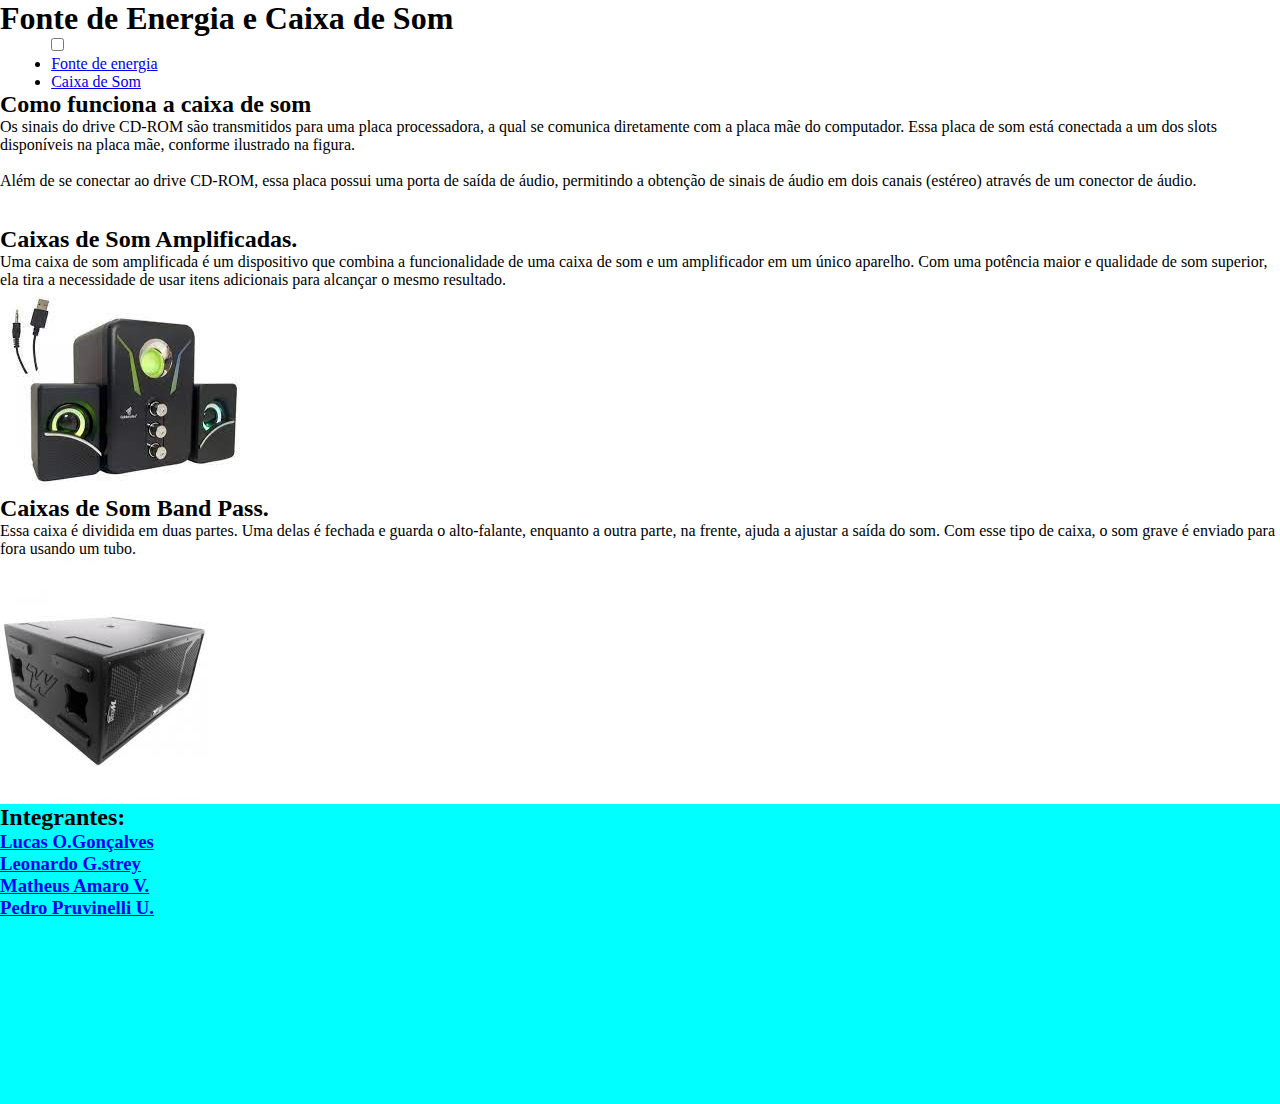
==== caixa.html @ 0919837f "caixa de som e fonte" ====
<!DOCTYPE html>
<html lang="en">
<head>
    <meta charset="UTF-8">
    <meta name="viewport" content="width=device-width, initial-scale=1.0">
    <title>Caixa de som</title>
    <link rel="stylesheet" href="caixa.css">
</head>
<body>
    <header>
        <h1>Fonte de Energia e Caixa de Som </h1>
        <div class="content">
          
          <input class="mobile-btn" type="checkbox" id="mobile-btn" />
          <label class="mobile-icon" for="mobile-btn"><span class="hamburguer"></span></label>
          
          <ul class="nav">
            <li><a href="fonte.html" title="Home">Fonte de energia</a></li>
            <li><a href="caixa.html" title="Sobre">Caixa de Som</a></li>
          
          </ul>
        </div>
    </header>

    <main>
        <div>
        <h2>
            Como funciona a caixa de som 
        </h2>

        <p>
            Os sinais do drive CD-ROM são transmitidos para uma placa processadora, a qual se comunica diretamente com a placa mãe do computador. Essa placa de som está conectada a um dos slots disponíveis na placa mãe, conforme ilustrado na figura.
            <br>
            <br>
            Além de se conectar ao drive CD-ROM, essa placa possui uma porta de saída de áudio, permitindo a obtenção de sinais de áudio em dois canais (estéreo) através de um conector de áudio.
        </p>
            <br>
        <img src="https://www.newtoncbraga.com.br/images/stories/artigos11/art0886_01.jpg" alt="">
        </div>

        <div>
            <h2>
             Caixas de Som Amplificadas.
            </h2>

             <p>
              Uma caixa de som amplificada é um dispositivo que combina a funcionalidade de uma caixa de som e um amplificador em um único aparelho. Com uma potência maior e qualidade de som superior, ela tira a necessidade de usar itens adicionais para alcançar o mesmo resultado.
             </p>

             <img src="[data-uri]" alt="">
        
            </div>
        <div>    
        <h2>
            Caixas de Som Band Pass.
        </h2>

        <p>
            Essa caixa é dividida em duas partes. Uma delas é fechada e guarda o alto-falante, enquanto a outra parte, na frente, ajuda a ajustar a saída do som. Com esse tipo de caixa, o som grave é enviado para fora usando um tubo.
        </p>

        <img src="[data-uri]" alt="">
        </div>



    </main>

    <footer>
        <h2>Integrantes:</h2>
    <h3><a href="https://github.com/lucastuia">Lucas O.Gonçalves</a></h3>
    <h3><a href="https://github.com/LeonardoGStrey">Leonardo G.strey</a></h3>
    <h3><a href="https://github.com/PortaSeAbrindo">Matheus Amaro V.</a></h3>
    <h3><a href="https://github.com/PRUVINELLI123">Pedro Pruvinelli U.</a></h3>
    </footer>

</body>
</html>
---- caixa.css ----
*{
    margin: 0;
    padding: 0;
}
.header {
    padding-left: 35px;
    padding-top: 40px;
    background-color: #ffffff;
    box-shadow: 1px 1px 4px 0 rgba(0,0,0,.1);
    position: fixed;
    top:0;
    left:0;  
    width: 100%;
    z-index:1;
    float:left; 
  }
  .header ul {
    
    margin: 0;
    padding: 0;
    list-style: none;
    overflow: hidden;
    background-color: hsla(186, 67%, 24%, 0.107);
  }
  .header li a {
    display: block;
    padding: 0.7em 0.5em;
    text-decoration: none;
    transition:.3s;
    border-bottom: 1px #f7f7f7 solid;
    color:#242424;  
  }
  .header li a:hover,
  .header .btn-mobile:hover {
    background-color: #02a1ee;
    color:#fff; 
  }
  .header .logo {
   
    display: block;
    float: left;
  }
  .header .nav {
    clear: both;
    max-height: 0;
    transition: max-height .2s ease-out;
  }
  /* menu icon */
  .header .mobile-icon {
    cursor: pointer;
    display: inline-block;
    float: right;
    padding: 28px 20px;
    position: relative;
    user-select: none;
  }
  .header .mobile-icon .hamburguer {
    background: #333;
    display: block;
    height: 2px;
    position: relative;
    transition: background .2s ease-out;
    width: 18px;
  }
  .header .mobile-icon .hamburguer:before,
  .header .mobile-icon .hamburguer:after {
    background: #333;
    content: '';
    display: block;
    height: 100%;
    position: absolute;
    transition: all .2s ease-out;
    width: 100%;
  }
  .header .mobile-icon .hamburguer:before {
    top: 5px;
  }
  .header .mobile-icon .hamburguer:after {
    top: -5px;
  }
  /* menu btn */
  .header .mobile-btn {
    display: none;
  }
  .header .mobile-btn:checked ~ .nav {
    max-height: 240px;
  }
  .header .mobile-btn:checked ~ .mobile-icon .hamburguer {
    background: transparent;
  }
  .header .mobile-btn:checked ~ .mobile-icon .hamburguer:before {
    transform: rotate(-45deg);
  }
  .header .mobile-btn:checked ~ .mobile-icon .hamburguer:after {
    transform: rotate(45deg);
  }
  .header .mobile-btn:checked ~ .mobile-icon:not(.steps) .hamburguer:before,
  .header .mobile-btn:checked ~ .mobile-icon:not(.steps) .hamburguer:after {
    top: 0;
  }
  .container {
    width:100%;
    float:left;
    margin-top:100px;    
  }
  .content { 
    float:left; 
    width:92%; 
    margin:0 4%;  
   
}
  /* 48em = 768px */
  @media (min-width: 48em) {
    
    .header li { float:left; }
    
    .header li a {
      
      padding: 15px 30px;
      margin-top: 10px;
      border-radius: 6px;
    
    }
    .header .nav {
      clear: none;
      float: right;
      max-height: none;
    }
    
    .header .mobile-icon { display:none; }
    .header li a {
    
      transition:.3s;
      border-bottom:0; 
    
    }
  }

footer{
    width: 100%;
    height: 300px;
    background-color: aqua;
}
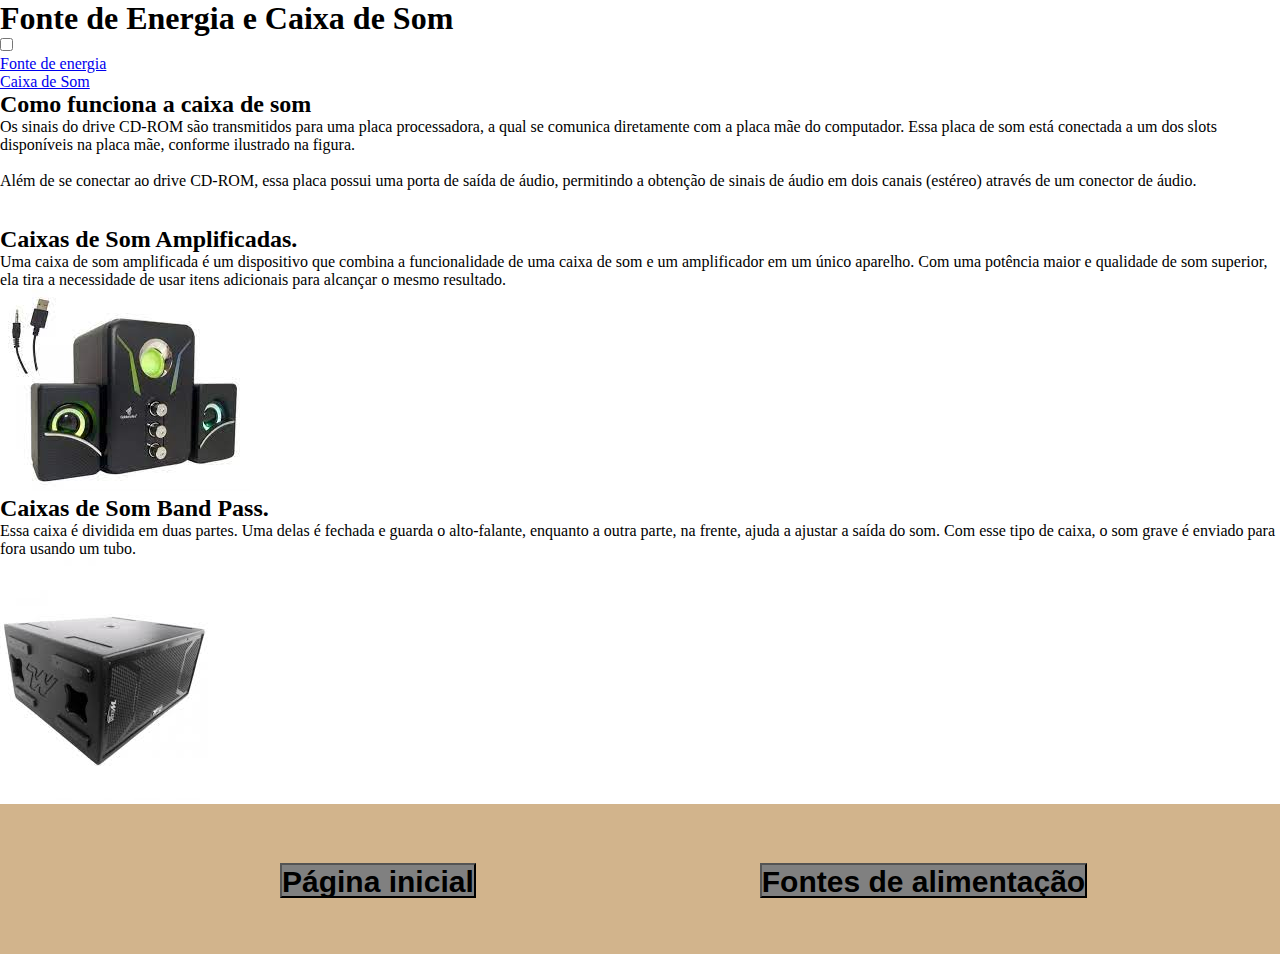
==== commit 663e074b: "aaa" ====
--- a/caixa.html
+++ b/caixa.html
@@ -67,11 +67,8 @@
     </main>
 
     <footer>
-        <h2>Integrantes:</h2>
-    <h3><a href="https://github.com/lucastuia">Lucas O.Gonçalves</a></h3>
-    <h3><a href="https://github.com/LeonardoGStrey">Leonardo G.strey</a></h3>
-    <h3><a href="https://github.com/PortaSeAbrindo">Matheus Amaro V.</a></h3>
-    <h3><a href="https://github.com/PRUVINELLI123">Pedro Pruvinelli U.</a></h3>
+    <a href="index.html"><button><h2>Página inicial</h2></button></a>
+    <a href="fonte.html"><button><h2>Fontes de alimentação</h2></button></a>
     </footer>
 
 </body>
--- a/caixa.css
+++ b/caixa.css
@@ -1,143 +1,20 @@
 *{
+    padding: 0;
     margin: 0;
-    padding: 0;
 }
-.header {
-    padding-left: 35px;
-    padding-top: 40px;
-    background-color: #ffffff;
-    box-shadow: 1px 1px 4px 0 rgba(0,0,0,.1);
-    position: fixed;
-    top:0;
-    left:0;  
-    width: 100%;
-    z-index:1;
-    float:left; 
-  }
-  .header ul {
-    
-    margin: 0;
-    padding: 0;
-    list-style: none;
-    overflow: hidden;
-    background-color: hsla(186, 67%, 24%, 0.107);
-  }
-  .header li a {
-    display: block;
-    padding: 0.7em 0.5em;
-    text-decoration: none;
-    transition:.3s;
-    border-bottom: 1px #f7f7f7 solid;
-    color:#242424;  
-  }
-  .header li a:hover,
-  .header .btn-mobile:hover {
-    background-color: #02a1ee;
-    color:#fff; 
-  }
-  .header .logo {
-   
-    display: block;
-    float: left;
-  }
-  .header .nav {
-    clear: both;
-    max-height: 0;
-    transition: max-height .2s ease-out;
-  }
-  /* menu icon */
-  .header .mobile-icon {
-    cursor: pointer;
-    display: inline-block;
-    float: right;
-    padding: 28px 20px;
-    position: relative;
-    user-select: none;
-  }
-  .header .mobile-icon .hamburguer {
-    background: #333;
-    display: block;
-    height: 2px;
-    position: relative;
-    transition: background .2s ease-out;
-    width: 18px;
-  }
-  .header .mobile-icon .hamburguer:before,
-  .header .mobile-icon .hamburguer:after {
-    background: #333;
-    content: '';
-    display: block;
-    height: 100%;
-    position: absolute;
-    transition: all .2s ease-out;
-    width: 100%;
-  }
-  .header .mobile-icon .hamburguer:before {
-    top: 5px;
-  }
-  .header .mobile-icon .hamburguer:after {
-    top: -5px;
-  }
-  /* menu btn */
-  .header .mobile-btn {
-    display: none;
-  }
-  .header .mobile-btn:checked ~ .nav {
-    max-height: 240px;
-  }
-  .header .mobile-btn:checked ~ .mobile-icon .hamburguer {
-    background: transparent;
-  }
-  .header .mobile-btn:checked ~ .mobile-icon .hamburguer:before {
-    transform: rotate(-45deg);
-  }
-  .header .mobile-btn:checked ~ .mobile-icon .hamburguer:after {
-    transform: rotate(45deg);
-  }
-  .header .mobile-btn:checked ~ .mobile-icon:not(.steps) .hamburguer:before,
-  .header .mobile-btn:checked ~ .mobile-icon:not(.steps) .hamburguer:after {
-    top: 0;
-  }
-  .container {
-    width:100%;
-    float:left;
-    margin-top:100px;    
-  }
-  .content { 
-    float:left; 
-    width:92%; 
-    margin:0 4%;  
-   
+footer button{
+    margin-left: 280px;
+    background-color: gray;
+    margin-top: 59px;
+    height: 35px;
 }
-  /* 48em = 768px */
-  @media (min-width: 48em) {
-    
-    .header li { float:left; }
-    
-    .header li a {
-      
-      padding: 15px 30px;
-      margin-top: 10px;
-      border-radius: 6px;
-    
-    }
-    .header .nav {
-      clear: none;
-      float: right;
-      max-height: none;
-    }
-    
-    .header .mobile-icon { display:none; }
-    .header li a {
-    
-      transition:.3s;
-      border-bottom:0; 
-    
-    }
-  }
-
+footer h2{
+    color: black;
+    font-family: Arial, Helvetica, sans-serif;
+    font-size: 30px;
+}
 footer{
     width: 100%;
-    height: 300px;
-    background-color: aqua;
+    height: 150px;
+    background-color: tan;
 }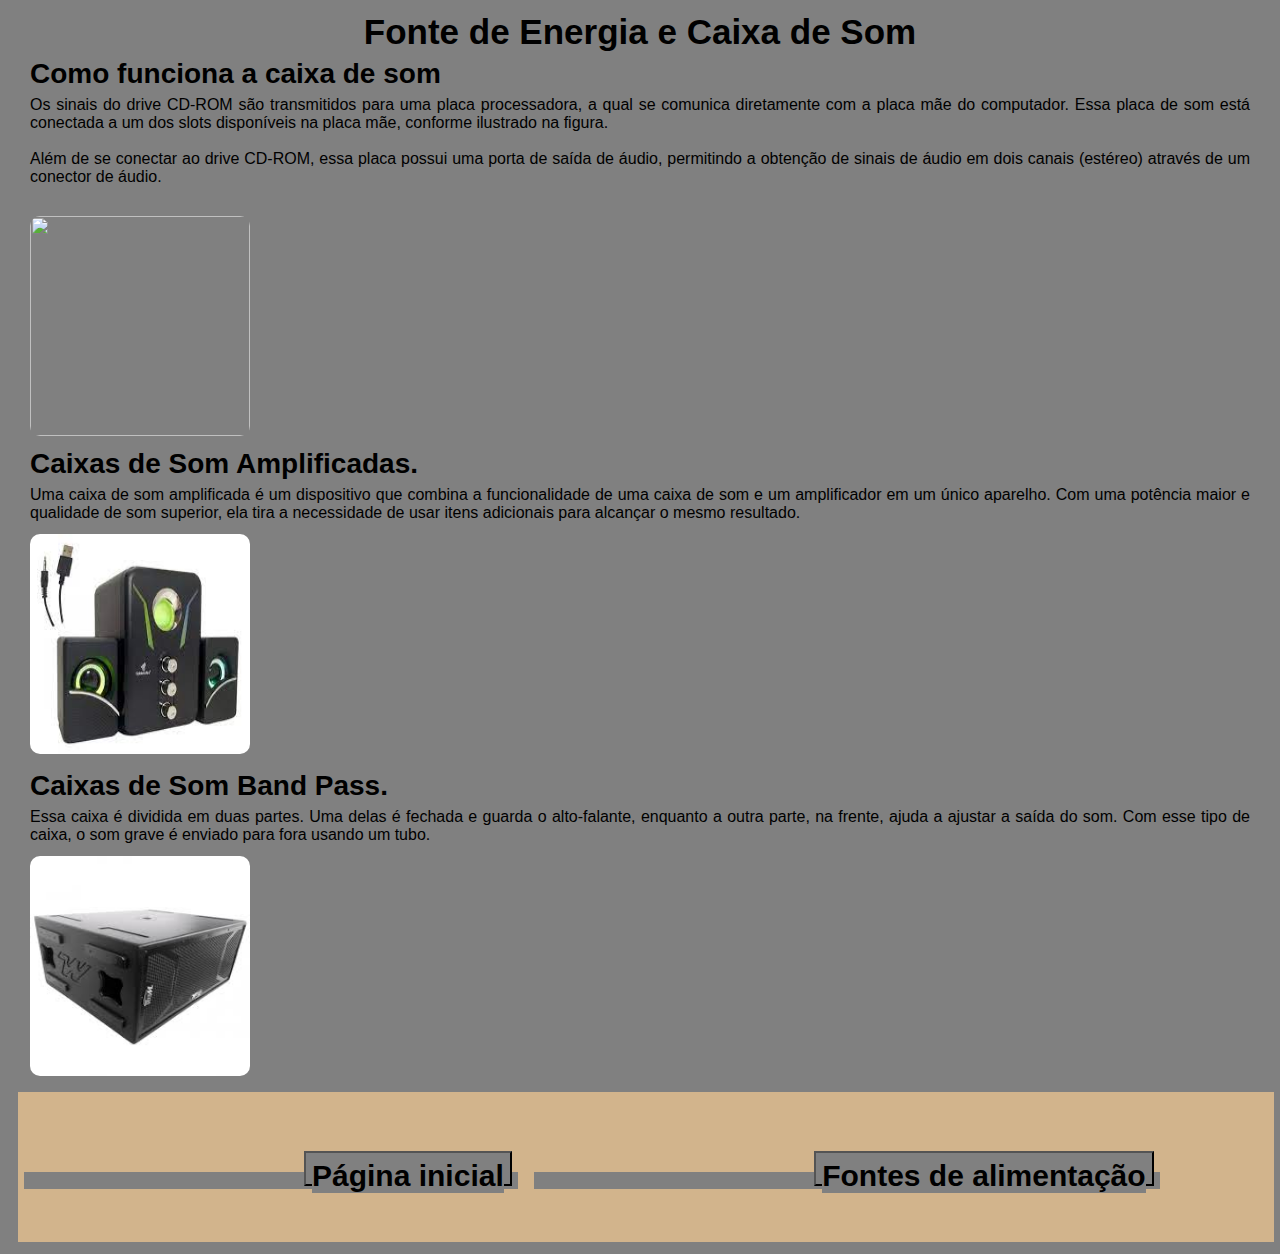
==== commit b0fc3013: "desenvolvimento" ====
--- a/caixa.html
+++ b/caixa.html
@@ -10,15 +10,6 @@
     <header>
         <h1>Fonte de Energia e Caixa de Som </h1>
         <div class="content">
-          
-          <input class="mobile-btn" type="checkbox" id="mobile-btn" />
-          <label class="mobile-icon" for="mobile-btn"><span class="hamburguer"></span></label>
-          
-          <ul class="nav">
-            <li><a href="fonte.html" title="Home">Fonte de energia</a></li>
-            <li><a href="caixa.html" title="Sobre">Caixa de Som</a></li>
-          
-          </ul>
         </div>
     </header>
 
--- a/caixa.css
+++ b/caixa.css
@@ -1,6 +1,25 @@
 *{
+    margin: 0;
     padding: 0;
-    margin: 0;
+    text-align: justify;
+    background-color: gray;
+    font-family: Verdana, Geneva, Tahoma, sans-serif;
+    margin: 6px;
+}
+h1{
+    text-align: center;
+    font-size: 35px;
+}
+h2{
+    font-size: 28px;
+}
+p{
+    font-size: 24;
+}
+img{
+    border-radius: 10px;
+    height: 220px;
+    width: 220px;
 }
 footer button{
     margin-left: 280px;
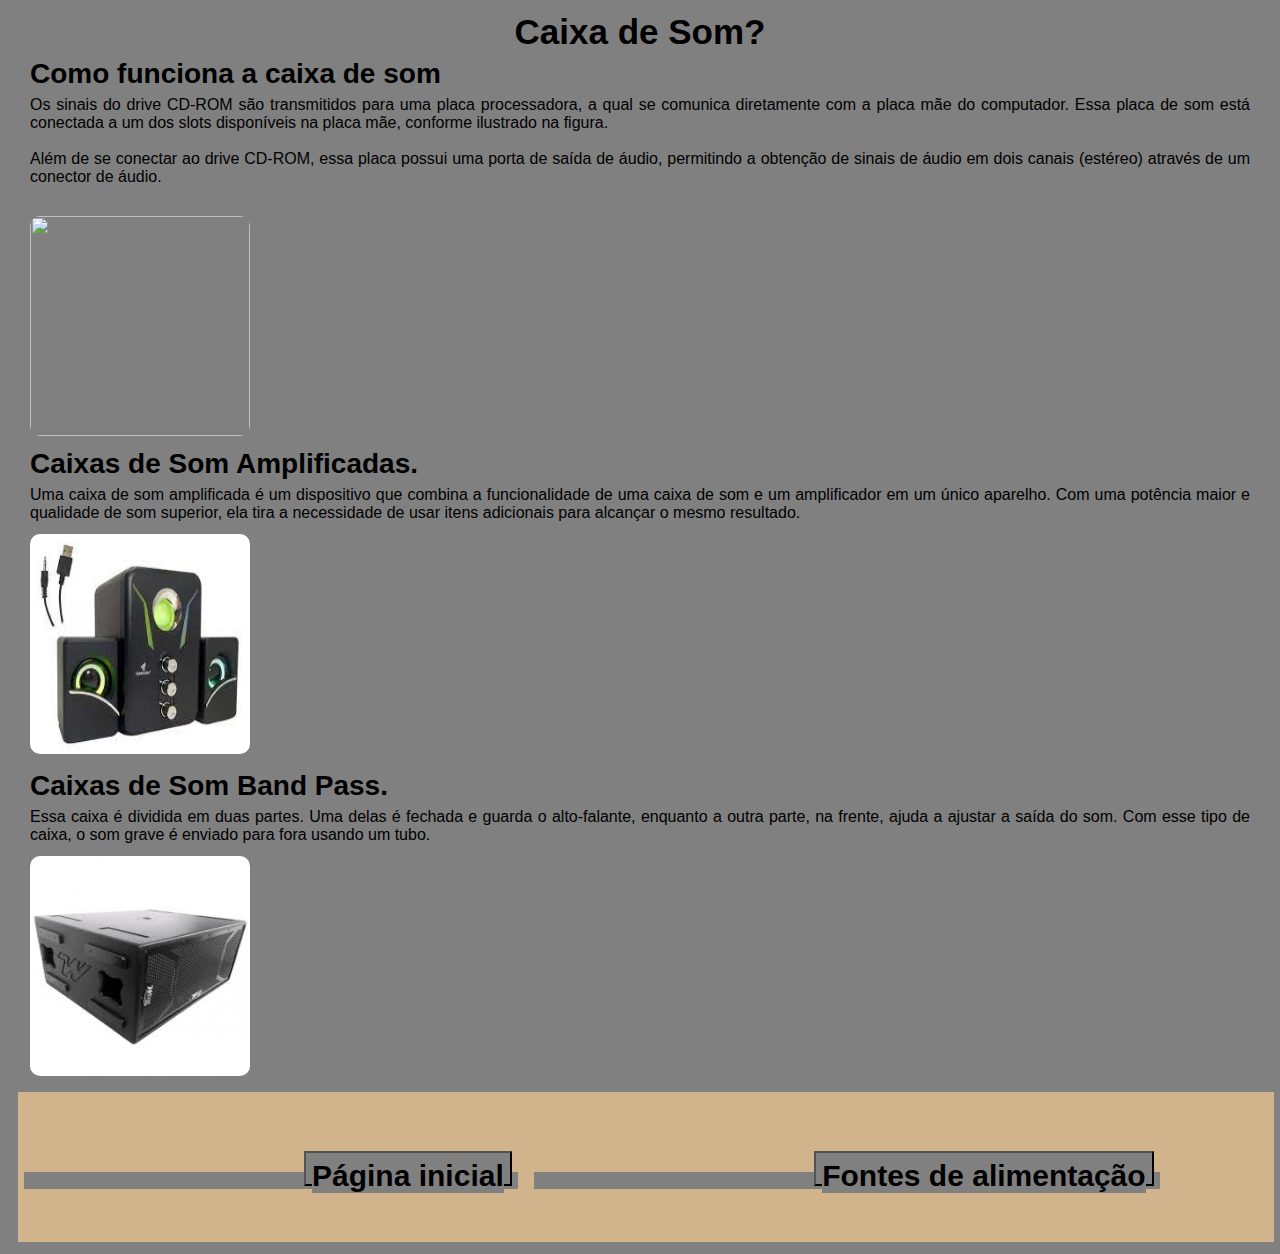
==== commit 78485730: "finalização do header" ====
--- a/caixa.html
+++ b/caixa.html
@@ -8,7 +8,7 @@
 </head>
 <body>
     <header>
-        <h1>Fonte de Energia e Caixa de Som </h1>
+        <h1>Caixa de Som? </h1>
         <div class="content">
         </div>
     </header>
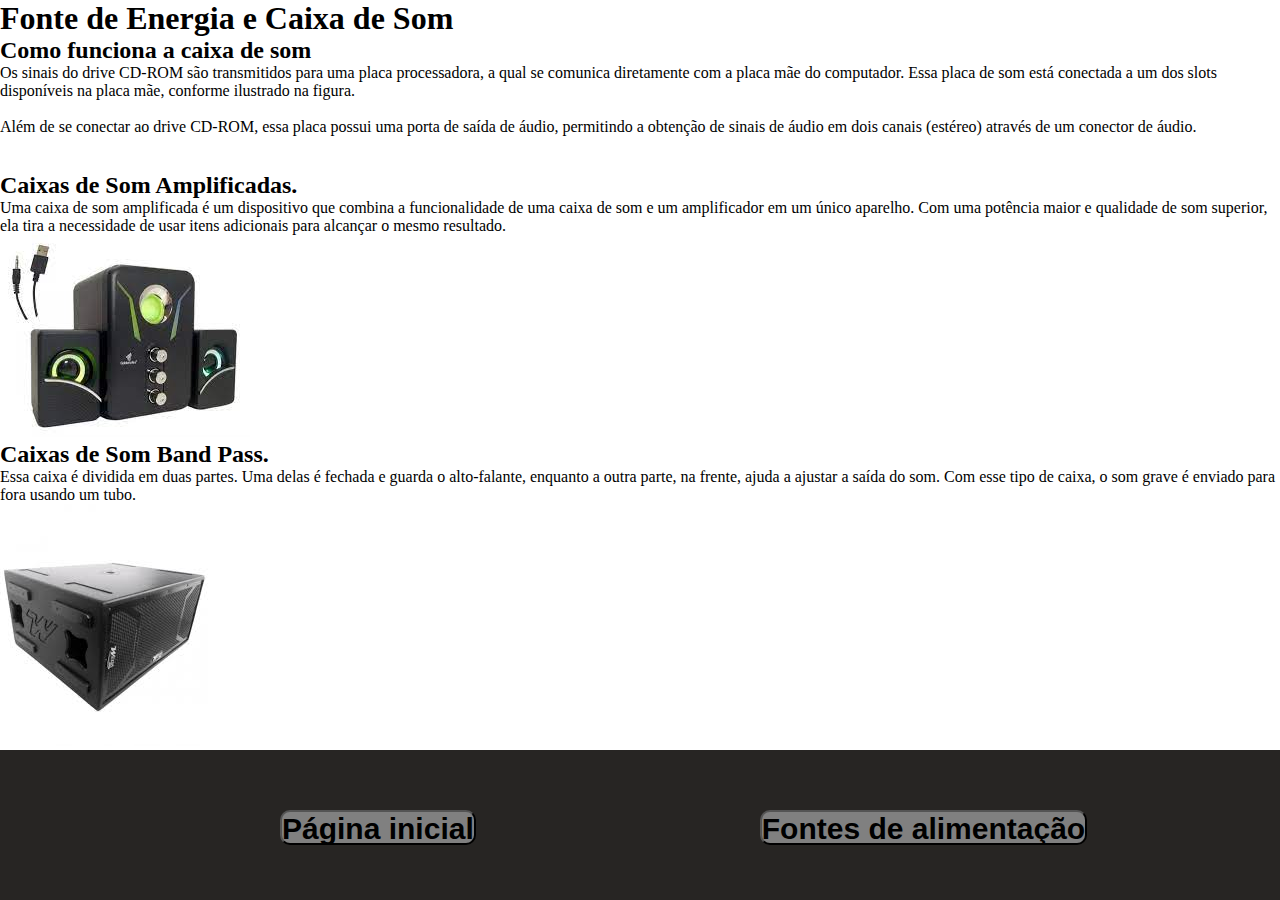
==== commit c65f96c3: "oppp" ====
--- a/caixa.html
+++ b/caixa.html
@@ -8,9 +8,8 @@
 </head>
 <body>
     <header>
-        <h1>Caixa de Som? </h1>
-        <div class="content">
-        </div>
+        <h1>Fonte de Energia e Caixa de Som </h1>
+        
     </header>
 
     <main>
--- a/caixa.css
+++ b/caixa.css
@@ -1,31 +1,13 @@
 *{
+    padding: 0;
     margin: 0;
-    padding: 0;
-    text-align: justify;
-    background-color: gray;
-    font-family: Verdana, Geneva, Tahoma, sans-serif;
-    margin: 6px;
-}
-h1{
-    text-align: center;
-    font-size: 35px;
-}
-h2{
-    font-size: 28px;
-}
-p{
-    font-size: 24;
-}
-img{
-    border-radius: 10px;
-    height: 220px;
-    width: 220px;
 }
 footer button{
     margin-left: 280px;
     background-color: gray;
-    margin-top: 59px;
+    margin-top: 60px;
     height: 35px;
+    border-radius: 10px;
 }
 footer h2{
     color: black;
@@ -35,5 +17,5 @@
 footer{
     width: 100%;
     height: 150px;
-    background-color: tan;
+    background-color: rgb(39, 37, 35);
 }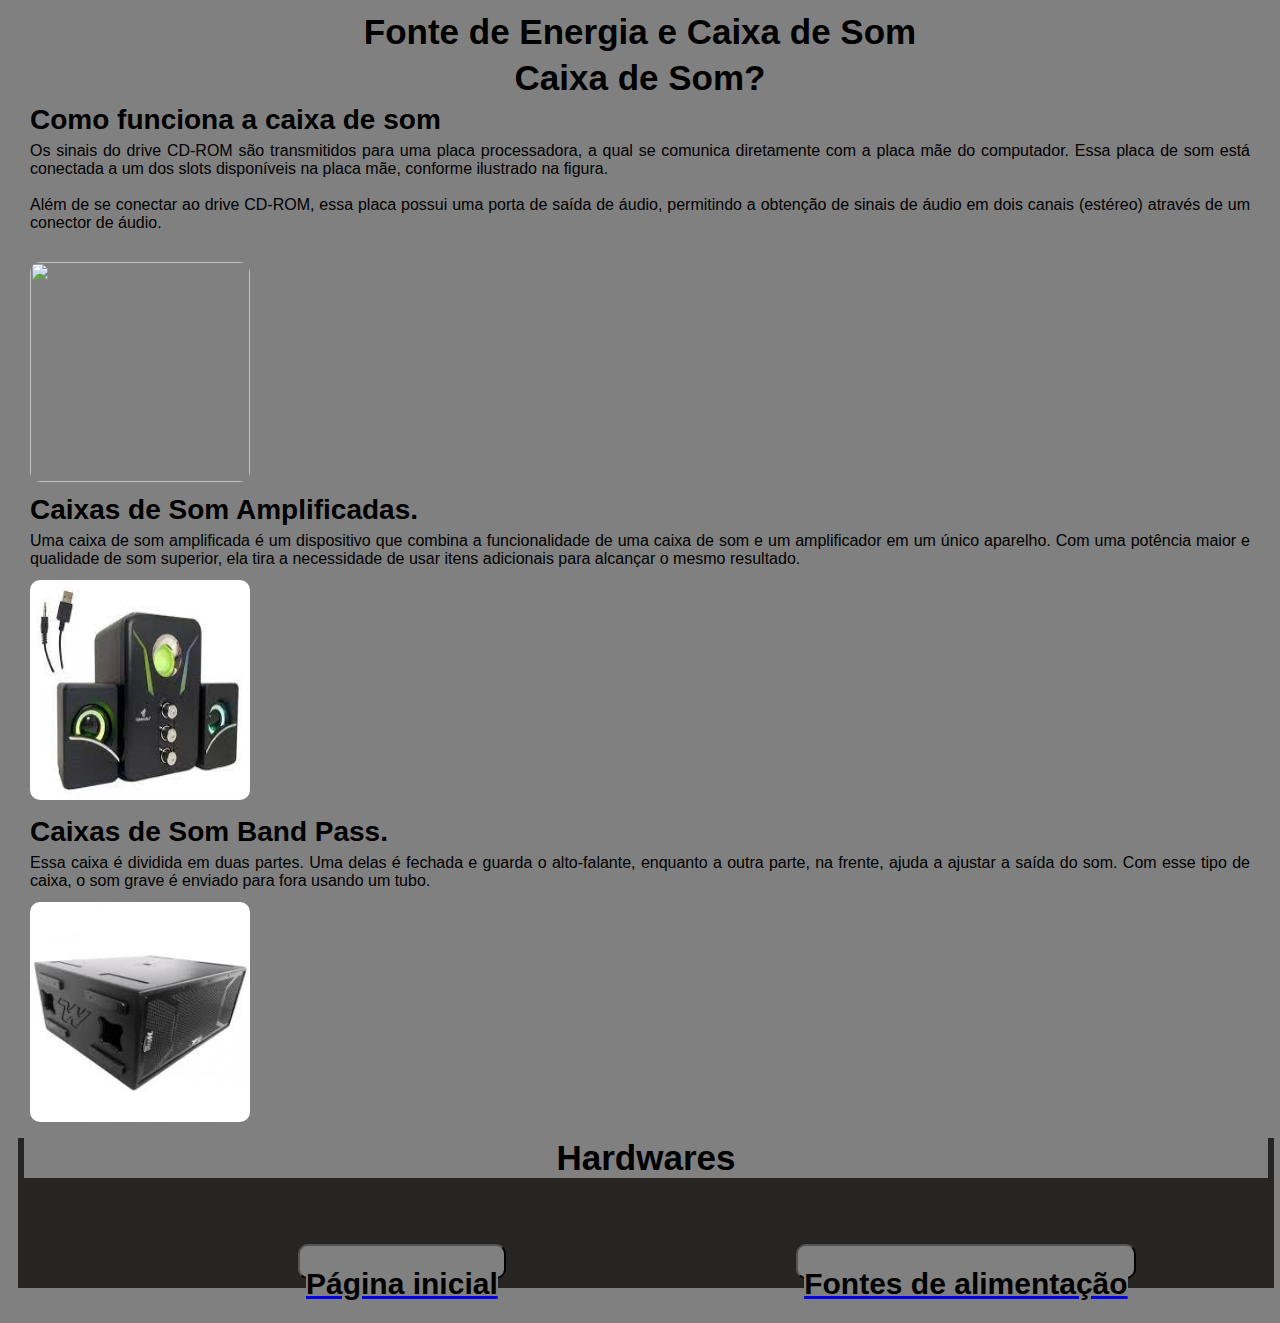
==== commit fbdb8a67: "Merge branch 'main' of https://github.com/LeonardoGStrey/hardware" ====
--- a/caixa.html
+++ b/caixa.html
@@ -8,8 +8,14 @@
 </head>
 <body>
     <header>
+
         <h1>Fonte de Energia e Caixa de Som </h1>
         
+
+        <h1>Caixa de Som? </h1>
+        <div class="content">
+        </div>
+
     </header>
 
     <main>
@@ -57,8 +63,9 @@
     </main>
 
     <footer>
-    <a href="index.html"><button><h2>Página inicial</h2></button></a>
-    <a href="fonte.html"><button><h2>Fontes de alimentação</h2></button></a>
+    <h1 id="iu">Hardwares</h1>
+    <button><a href="index.html"><h2>Página inicial</h2></a></button>
+    <button><a href="fonte.html"><h2>Fontes de alimentação</h2></a></button>
     </footer>
 
 </body>
--- a/caixa.css
+++ b/caixa.css
@@ -1,6 +1,25 @@
 *{
+    margin: 0;
     padding: 0;
-    margin: 0;
+    text-align: justify;
+    background-color: gray;
+    font-family: Verdana, Geneva, Tahoma, sans-serif;
+    margin: 6px;
+}
+h1{
+    text-align: center;
+    font-size: 35px;
+}
+h2{
+    font-size: 28px;
+}
+p{
+    font-size: 24;
+}
+img{
+    border-radius: 10px;
+    height: 220px;
+    width: 220px;
 }
 footer button{
     margin-left: 280px;
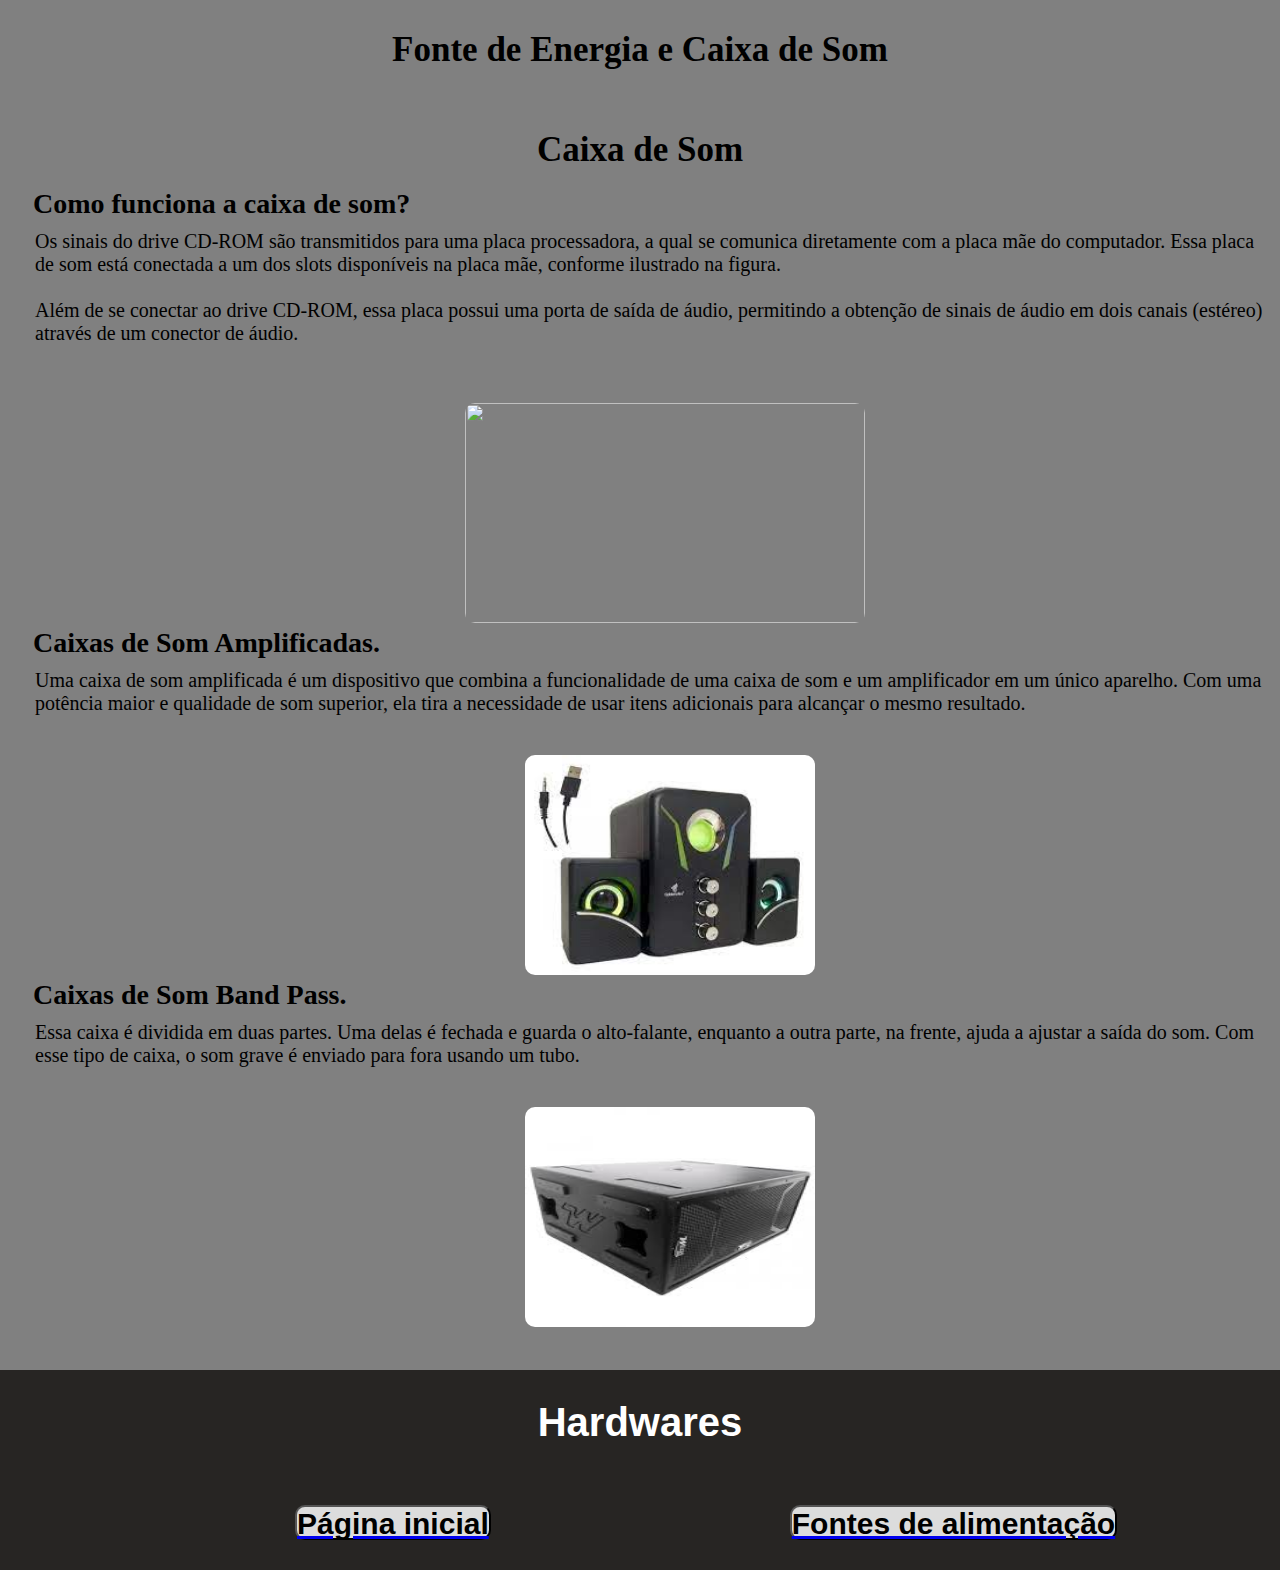
==== commit b1940689: "fds" ====
--- a/caixa.html
+++ b/caixa.html
@@ -12,7 +12,7 @@
         <h1>Fonte de Energia e Caixa de Som </h1>
         
 
-        <h1>Caixa de Som? </h1>
+        
         <div class="content">
         </div>
 
@@ -20,8 +20,10 @@
 
     <main>
         <div>
+            <h1>Caixa de Som</h1>
+            <br>
         <h2>
-            Como funciona a caixa de som 
+            Como funciona a caixa de som? 
         </h2>
 
         <p>
@@ -31,7 +33,7 @@
             Além de se conectar ao drive CD-ROM, essa placa possui uma porta de saída de áudio, permitindo a obtenção de sinais de áudio em dois canais (estéreo) através de um conector de áudio.
         </p>
             <br>
-        <img src="https://www.newtoncbraga.com.br/images/stories/artigos11/art0886_01.jpg" alt="">
+        <img src="https://www.newtoncbraga.com.br/images/stories/artigos11/art0886_01.jpg" alt="" id="img2">
         </div>
 
         <div>
--- a/caixa.css
+++ b/caixa.css
@@ -1,32 +1,53 @@
 *{
     margin: 0;
     padding: 0;
-    text-align: justify;
-    background-color: gray;
-    font-family: Verdana, Geneva, Tahoma, sans-serif;
-    margin: 6px;
 }
 h1{
     text-align: center;
     font-size: 35px;
+    padding-top: 30px;
 }
-h2{
+main h2{
     font-size: 28px;
+    padding-left: 33px;
 }
-p{
-    font-size: 24;
+main p{
+    padding-left: 25px;
+    font-size: 20px;
 }
 img{
+        border-radius: 10px;
+        height: 220px;
+        width: 290px;
+        margin-top: 30px;
+        margin-left: 525px;
+
+}
+#img2{
     border-radius: 10px;
     height: 220px;
-    width: 220px;
+    width: 400px;
+    margin-top: 30px;
+    margin-left: 465px;
+
+}
+header{
+    background-color: gray;
+    width: 100%;
+    height: 100px;
+}
+main{
+    background-color: gray;
+    width: 100%;
+    height: 1270px;
 }
 footer button{
-    margin-left: 280px;
-    background-color: gray;
+    margin-left: 295px;
+    background-color: gainsboro;
     margin-top: 60px;
     height: 35px;
     border-radius: 10px;
+    cursor: pointer;
 }
 footer h2{
     color: black;
@@ -35,6 +56,16 @@
 }
 footer{
     width: 100%;
-    height: 150px;
+    height: 200px;
     background-color: rgb(39, 37, 35);
+}
+#iu{
+    text-align: center;
+    font-size: 40px;
+    padding-top: 30px;
+    color: #fff;
+    font-family: Arial, Helvetica, sans-serif;
+}
+p{
+    margin: 10px;
 }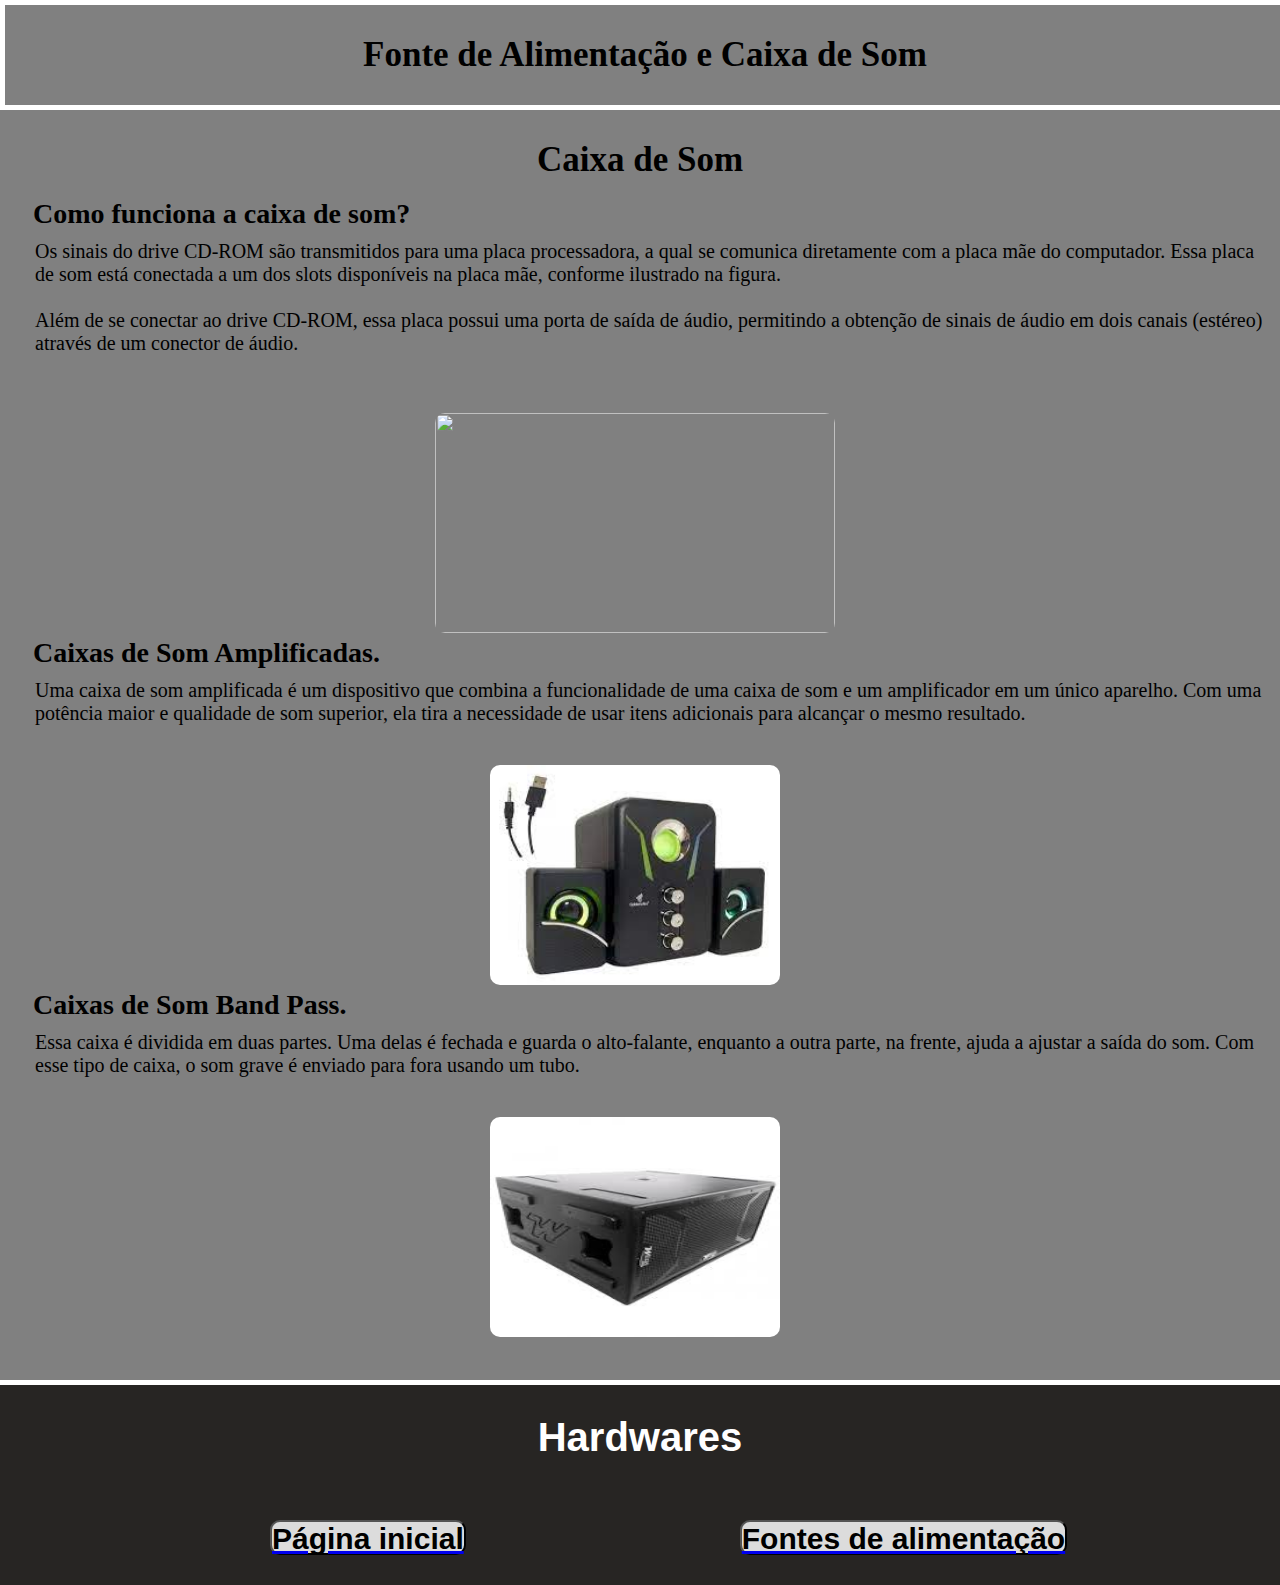
==== commit 1ee087eb: "a" ====
--- a/caixa.html
+++ b/caixa.html
@@ -9,7 +9,7 @@
 <body>
     <header>
 
-        <h1>Fonte de Energia e Caixa de Som </h1>
+        <h1>Fonte de Alimentação e Caixa de Som </h1>
         
 
         
--- a/caixa.css
+++ b/caixa.css
@@ -20,7 +20,7 @@
         height: 220px;
         width: 290px;
         margin-top: 30px;
-        margin-left: 525px;
+        margin-left: 490px;
 
 }
 #img2{
@@ -28,21 +28,24 @@
     height: 220px;
     width: 400px;
     margin-top: 30px;
-    margin-left: 465px;
+    margin-left: 435px;
 
 }
 header{
     background-color: gray;
     width: 100%;
     height: 100px;
+    border: 5px white solid;
 }
 main{
     background-color: gray;
     width: 100%;
     height: 1270px;
 }
+
+
 footer button{
-    margin-left: 295px;
+    margin-left: 270px;
     background-color: gainsboro;
     margin-top: 60px;
     height: 35px;
@@ -58,6 +61,7 @@
     width: 100%;
     height: 200px;
     background-color: rgb(39, 37, 35);
+    border-top: 5px white solid;
 }
 #iu{
     text-align: center;
